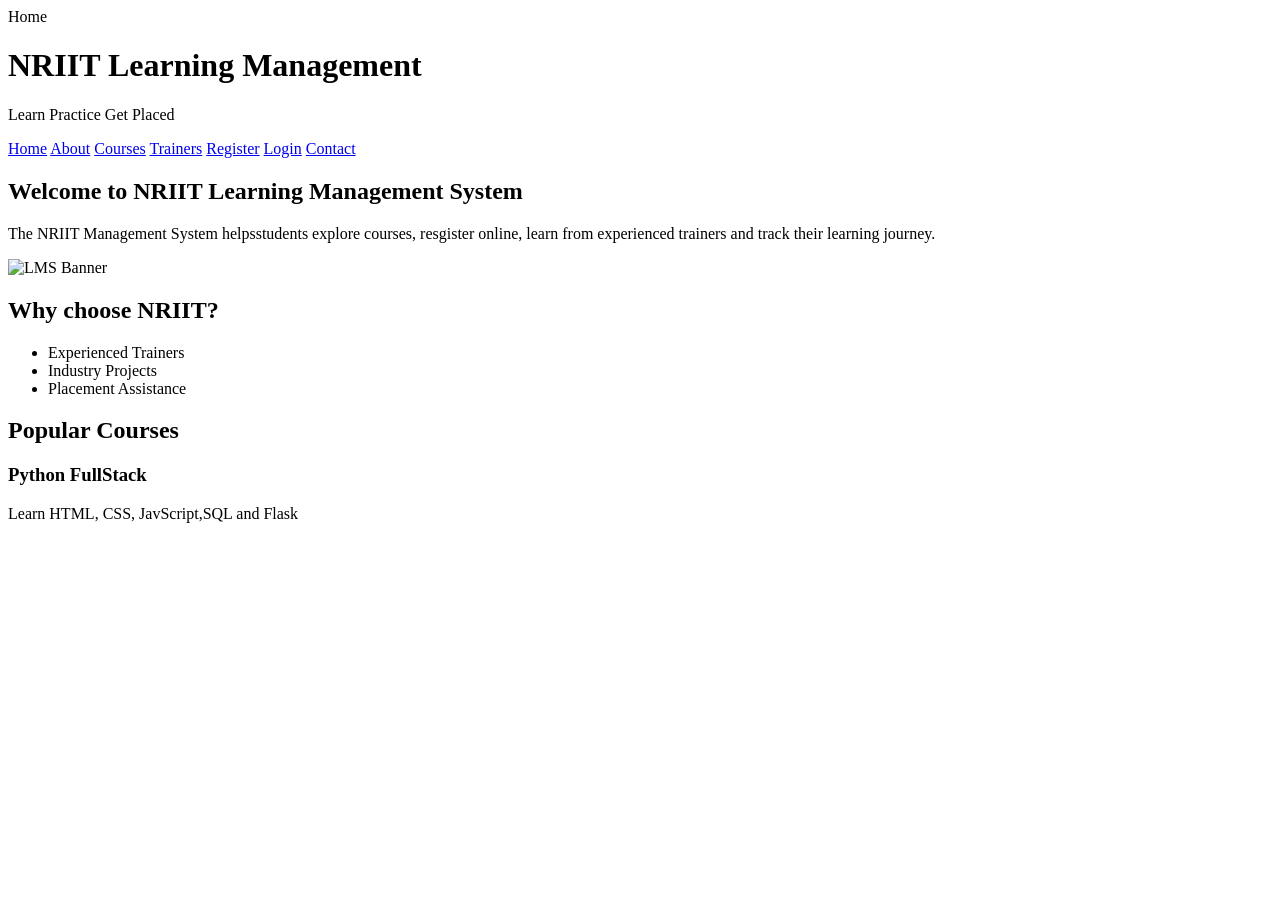
==== index.html @ e1b607f5 "html" ====
<!doctype html>
<html lang="en">
  <head>
    <meta charset="UTF-8" />
    <meta name="viewport" content="width=device-width, initial-scale=1.0" />
    <title>Home</title>
  </head>
  <body>
    <header>
      Home <br />
      <h1>NRIIT Learning Management</h1>
      <p>Learn Practice Get Placed</p>
      <nav>
        <a href="index.html">Home</a>
        <a href="about.html">About</a>
        <a href="courses.html">Courses</a>
        <a href="trainers.html">Trainers</a>
        <a href="register.html">Register</a>
        <a href="login.html">Login</a>
        <a href="contact.html">Contact</a>
      </nav>
    </header>
    <main>
      <section>
        <h2>Welcome to  NRIIT Learning Management System</h2>
        <p>
            The NRIIT Management System helpsstudents explore courses, resgister online, learn from experienced trainers and track their learning journey.
        </p>
        <img src="image/banner.jpg" alt="LMS Banner" width=""800">
      </section>
      <section>
        <h2>Why choose NRIIT?</h2>
        <ul>
            <li>Experienced Trainers</li>
            <li>Industry Projects</li>
            <li>Placement Assistance</li>
        </ul>
      </section>
      <section>
        <h2>Popular Courses</h2>
        <article>
            <h3>Python FullStack</h3>
            <p>Learn HTML, CSS, JavScript,SQL and Flask</p>
        </article>
      </section>
    </main>
  </body>
</html>
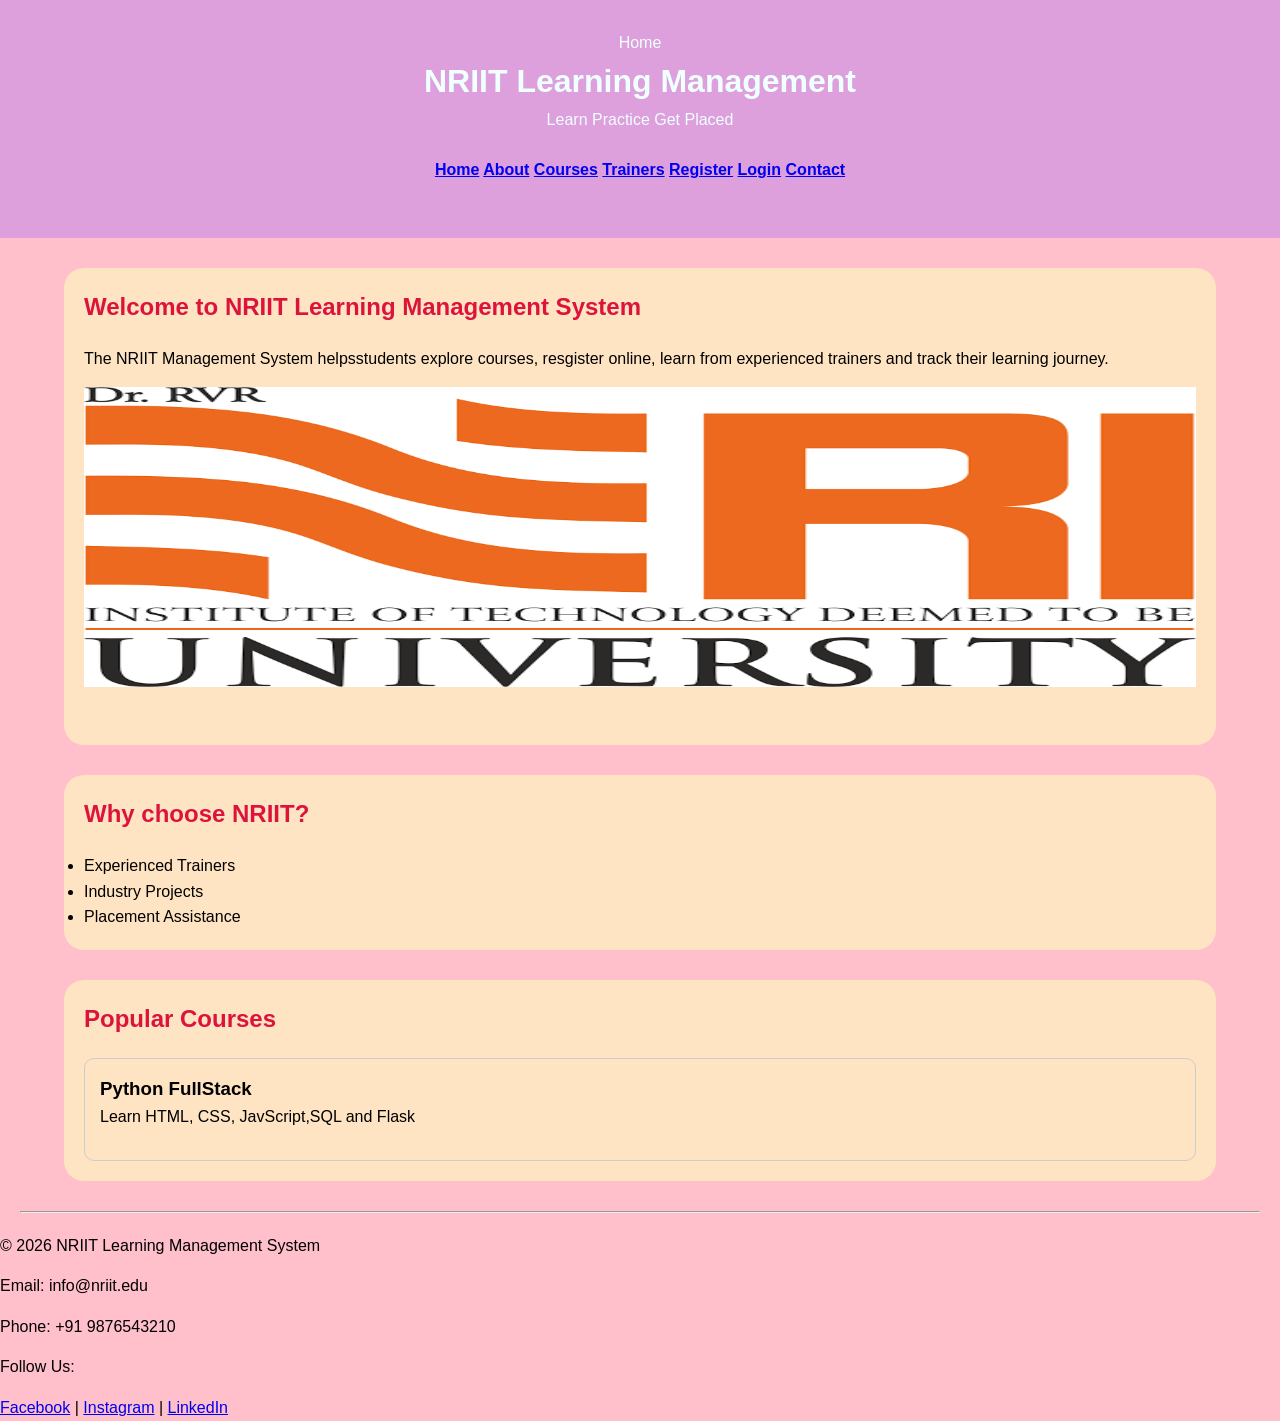
==== commit 50e70817: "css" ====
--- a/index.html
+++ b/index.html
@@ -1,48 +1,72 @@
 <!doctype html>
 <html lang="en">
-  <head>
-    <meta charset="UTF-8" />
-    <meta name="viewport" content="width=device-width, initial-scale=1.0" />
-    <title>Home</title>
-  </head>
-  <body>
-    <header>
-      Home <br />
-      <h1>NRIIT Learning Management</h1>
-      <p>Learn Practice Get Placed</p>
-      <nav>
-        <a href="index.html">Home</a>
-        <a href="about.html">About</a>
-        <a href="courses.html">Courses</a>
-        <a href="trainers.html">Trainers</a>
-        <a href="register.html">Register</a>
-        <a href="login.html">Login</a>
-        <a href="contact.html">Contact</a>
-      </nav>
-    </header>
-    <main>
-      <section>
-        <h2>Welcome to  NRIIT Learning Management System</h2>
-        <p>
-            The NRIIT Management System helpsstudents explore courses, resgister online, learn from experienced trainers and track their learning journey.
-        </p>
-        <img src="image/banner.jpg" alt="LMS Banner" width=""800">
-      </section>
-      <section>
-        <h2>Why choose NRIIT?</h2>
-        <ul>
-            <li>Experienced Trainers</li>
-            <li>Industry Projects</li>
-            <li>Placement Assistance</li>
-        </ul>
-      </section>
-      <section>
-        <h2>Popular Courses</h2>
-        <article>
-            <h3>Python FullStack</h3>
-            <p>Learn HTML, CSS, JavScript,SQL and Flask</p>
-        </article>
-      </section>
-    </main>
-  </body>
+
+<head>
+  <meta charset="UTF-8" />
+  <meta name="viewport" content="width=device-width, initial-scale=1.0" />
+  <link rel="stylesheet" href="css/style.css">
+  <title>Home</title>
+</head>
+
+<body>
+  <header>
+    Home <br />
+    <h1>NRIIT Learning Management</h1>
+    <p>Learn Practice Get Placed</p>
+    <nav>
+      <a href="index.html">Home</a>
+      <a href="about.html">About</a>
+      <a href="courses.html">Courses</a>
+      <a href="trainers.html">Trainers</a>
+      <a href="register.html">Register</a>
+      <a href="login.html">Login</a>
+      <a href="contact.html">Contact</a>
+    </nav>
+  </header>
+  <main>
+    <section>
+      <h2>Welcome to NRIIT Learning Management System</h2>
+      <p>
+        The NRIIT Management System helpsstudents explore courses, resgister online, learn from experienced trainers and
+        track their learning journey.
+      </p>
+      <img src="image/banner.jpg" alt="LMS Banner" width="800" class="banner">
+    </section>
+    <section>
+      <h2>Why choose NRIIT?</h2>
+      <ul>
+        <li>Experienced Trainers</li>
+        <li>Industry Projects</li>
+        <li>Placement Assistance</li>
+      </ul>
+    </section>
+    <section>
+      <h2>Popular Courses</h2>
+      <article>
+        <h3>Python FullStack</h3>
+        <p>Learn HTML, CSS, JavScript,SQL and Flask</p>
+      </article>
+    </section>
+  </main>
+  <footer>
+
+    <hr>
+
+    <p>&copy; 2026 NRIIT Learning Management System</p>
+
+    <p>Email: info@nriit.edu</p>
+
+    <p>Phone: +91 9876543210</p>
+
+    <p>Follow Us:</p>
+
+    <a href="#">Facebook</a> |
+
+    <a href="#">Instagram</a> |
+
+    <a href="#">LinkedIn</a>
+
+  </footer>
+</body>
+
 </html>
--- a/css/style.css
+++ b/css/style.css
@@ -0,0 +1,68 @@
+*{
+    margin: 0;
+    padding: 0;
+    box-sizing: border-box;
+}
+
+body{
+    font-family: Arial, Helvetica, sans-serif;
+    background-color: pink;
+    color: black;
+    line-height: 1.6;
+}
+
+header{
+    background-color: plum;
+    color: azure;
+    padding: 30px;
+    text-align: center;
+}
+
+hr{
+    margin: 20px;
+}
+nav{
+    color: blanchedalmond;
+    margin: 15px;
+    font-weight: bold;
+    padding: 10px;
+    text-align: center;
+
+}
+nav a:hover{
+    background-color: bisque;
+    color: blueviolet;
+    border-radius: 5px;
+}
+main{
+    margin: auto;
+    width: 90%;
+    margin-top: 30px;
+}
+section{
+    margin-bottom: 30px;
+    background-color: bisque;
+    padding: 20px;
+    border-radius: 20px;
+}
+h2{
+    margin-bottom: 20px;
+    color: crimson;
+}
+p{
+    margin-bottom: 15px;
+}
+.banner{
+    width: 100%;
+    height: 300px;
+    margin-bottom: 30px;
+}
+article{
+  border-radius: 10px;
+  border: 1px solid #ccc;
+  padding: 15px;
+}
+article.hover{
+    background-color: blanchedalmond;
+}
+
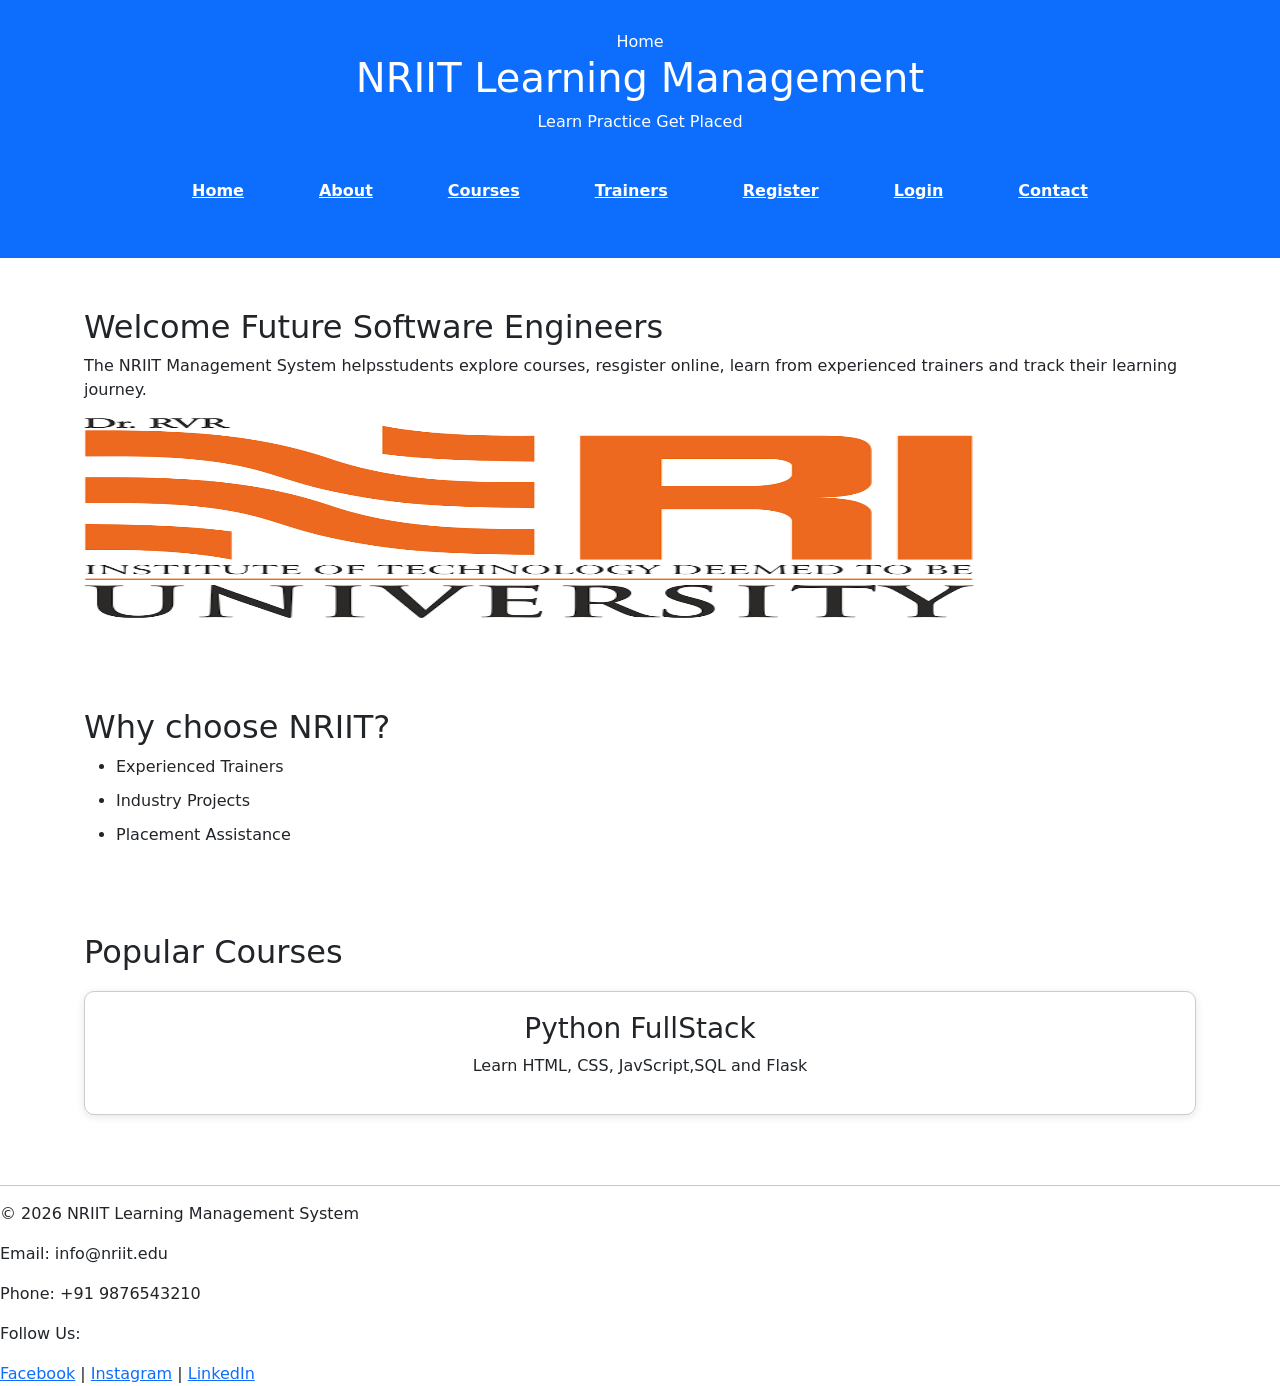
==== commit 5756d6cd: "js" ====
--- a/index.html
+++ b/index.html
@@ -5,6 +5,7 @@
   <meta charset="UTF-8" />
   <meta name="viewport" content="width=device-width, initial-scale=1.0" />
   <link rel="stylesheet" href="css/style.css">
+  <link href="https://cdn.jsdelivr.net/npm/bootstrap@5.3.3/dist/css/bootstrap.min.css" rel="stylesheet">
   <title>Home</title>
 </head>
 
@@ -25,10 +26,12 @@
   </header>
   <main>
     <section>
-      <h2>Welcome to NRIIT Learning Management System</h2>
+      <h2 id="welcome">Welcome to NRIIT Learning Management System</h2>
       <p>
         The NRIIT Management System helpsstudents explore courses, resgister online, learn from experienced trainers and
         track their learning journey.
+
+        
       </p>
       <img src="image/banner.jpg" alt="LMS Banner" width="800" class="banner">
     </section>
@@ -67,6 +70,7 @@
     <a href="#">LinkedIn</a>
 
   </footer>
+  <script src="js/script.js"></script>
 </body>
 
 </html>
--- a/css/style.css
+++ b/css/style.css
@@ -1,68 +1,334 @@
-*{
+* {
     margin: 0;
     padding: 0;
     box-sizing: border-box;
 }
 
-body{
-    font-family: Arial, Helvetica, sans-serif;
-    background-color: pink;
-    color: black;
+body {
+    font-family: Arial, Arial, Helvetica, sans-serif;
+    background-color: #f5f5f5;
+    color: #333;
     line-height: 1.6;
 }
 
-header{
-    background-color: plum;
-    color: azure;
+header {
+    background-color: #0d6efd;
+    color: #fff;
     padding: 30px;
     text-align: center;
 }
 
-hr{
-    margin: 20px;
-}
+hr {
+    margin: 20px 0;
+}
+
 nav{
-    color: blanchedalmond;
+
+    display:flex;
+
+    justify-content:center;
+
+    gap:25px;
+
+    margin-top:20px;
+
+    flex-wrap:wrap;
+
+}
+
+nav a {
+    color: #fff;
     margin: 15px;
     font-weight: bold;
     padding: 10px;
     text-align: center;
-
-}
-nav a:hover{
-    background-color: bisque;
-    color: blueviolet;
+}
+
+nav a:hover {
+    background-color: #fff;
+    color: #0d6efd;
     border-radius: 5px;
 }
-main{
+
+main {
     margin: auto;
     width: 90%;
     margin-top: 30px;
 }
-section{
+
+section {
     margin-bottom: 30px;
-    background-color: bisque;
+    background-color: #fff;
     padding: 20px;
     border-radius: 20px;
 }
-h2{
-    margin-bottom: 20px;
-    color: crimson;
-}
-p{
+
+h2 {
+    margin-bottom: 20px;
+    color: #fd0d1d;
+}
+
+p {
     margin-bottom: 15px;
 }
-.banner{
-    width: 100%;
-    height: 300px;
-    margin-bottom: 30px;
-}
+
+.banner {
+    width: 80%;
+    height: 200px;
+    margin-bottom: 20px;
+}
+
+ul {
+    padding-left: 20px;
+}
+
+li {
+    margin-bottom: 10px;
+}
+
+article {
+    margin-top: 20px;
+    border-radius: 10px;
+    border: 1px solid #ccc;
+    padding: 15px;
+}
+
+article:hover {
+    background-color: #f0f0f0;
+}
+
+table {
+
+    width: 100%;
+
+    border-collapse: collapse;
+
+    margin-top: 20px;
+
+}
+
+table {
+
+    width: 100%;
+
+    border-collapse: collapse;
+
+    margin-top: 20px;
+
+}
+
+td {
+
+    padding: 15px;
+
+    text-align: center;
+
+}
+
+table,
+th,
+td {
+
+    border: 1px solid #ccc;
+
+}
+
+tr:hover {
+
+    background: #eef5ff;
+
+}
+
+ol {
+
+    padding-left: 25px;
+
+}
+
+ol li {
+
+    margin-bottom: 10px;
+
+}
+
+form {
+
+    background: rgb(247, 52, 52);
+
+    padding: 30px;
+
+    border-radius: 10px;
+
+    box-shadow: 0 0 10px rgba(0, 0, 0, .1);
+
+}
+
+label {
+
+    font-weight: bold;
+
+}
+
+input:not([type="radio"]):not([type="checkbox"]):not([type="submit"]):not([type="button"]):not([type="reset"]) {
+
+    width: 100%;
+
+    padding: 12px;
+
+    margin-top: 8px;
+
+    margin-bottom: 20px;
+
+    border: 1px solid #ccc;
+
+    border-radius: 5px;
+
+    font-size: 16px;
+
+}
+
+select,
+textarea {
+
+    width: 100%;
+
+    padding: 12px;
+
+    margin-top: 8px;
+
+    margin-bottom: 20px;
+
+    border: 1px solid #ccc;
+
+    border-radius: 5px;
+
+    font-size: 16px;
+
+}
+
+input[type="submit"] {
+
+    background: #0d6efd;
+
+    color: bisque;
+
+    border: none;
+
+    cursor: pointer;
+
+}
+
+input[type="submit"]:hover {
+
+    background: #084298;
+
+}
+
+input[type="reset"] {
+
+    background: #6c757d;
+
+    color: bisque;
+
+    border: none;
+
+    cursor: pointer;
+
+}
+
+
+input[type="reset"]:hover {
+
+    background: #565e64;
+
+}
+
+
+article {
+
+    background: white;
+
+    padding: 20px;
+
+    margin-bottom: 20px;
+
+    border-radius: 10px;
+
+    box-shadow: 0 2px 8px rgba(0, 0, 0, .1);
+
+    transition: .3s;
+}
+
+.trainer-image {
+
+    width: 180px;
+
+    height: 180px;
+
+    object-fit: cover;
+
+    border-radius: 50%;
+
+    display: block;
+
+    margin: 0 auto 15px;
+
+}
+
+article:hover {
+
+    transform: translateY(-8px);
+
+    box-shadow: 0 10px 20px rgba(0, 0, 0, .2);
+
+}
+
+iframe {
+
+    width: 100%;
+
+    border: none;
+
+    border-radius: 10px;
+
+    margin-top: 20px;
+
+}
+
+video {
+
+    width: 100%;
+
+    border-radius: 10px;
+
+}
+
+audio {
+
+    width: 100%;
+
+}
+
+.trainer-container{
+
+    display:grid;
+
+    grid-template-columns:repeat(3,1fr);
+
+    gap:25px;
+
+}
+
 article{
-  border-radius: 10px;
-  border: 1px solid #ccc;
-  padding: 15px;
-}
-article.hover{
-    background-color: blanchedalmond;
-}
-
+
+    text-align:center;
+
+}
+
+img{
+
+max-width:100%;
+
+height:auto;
+
+}
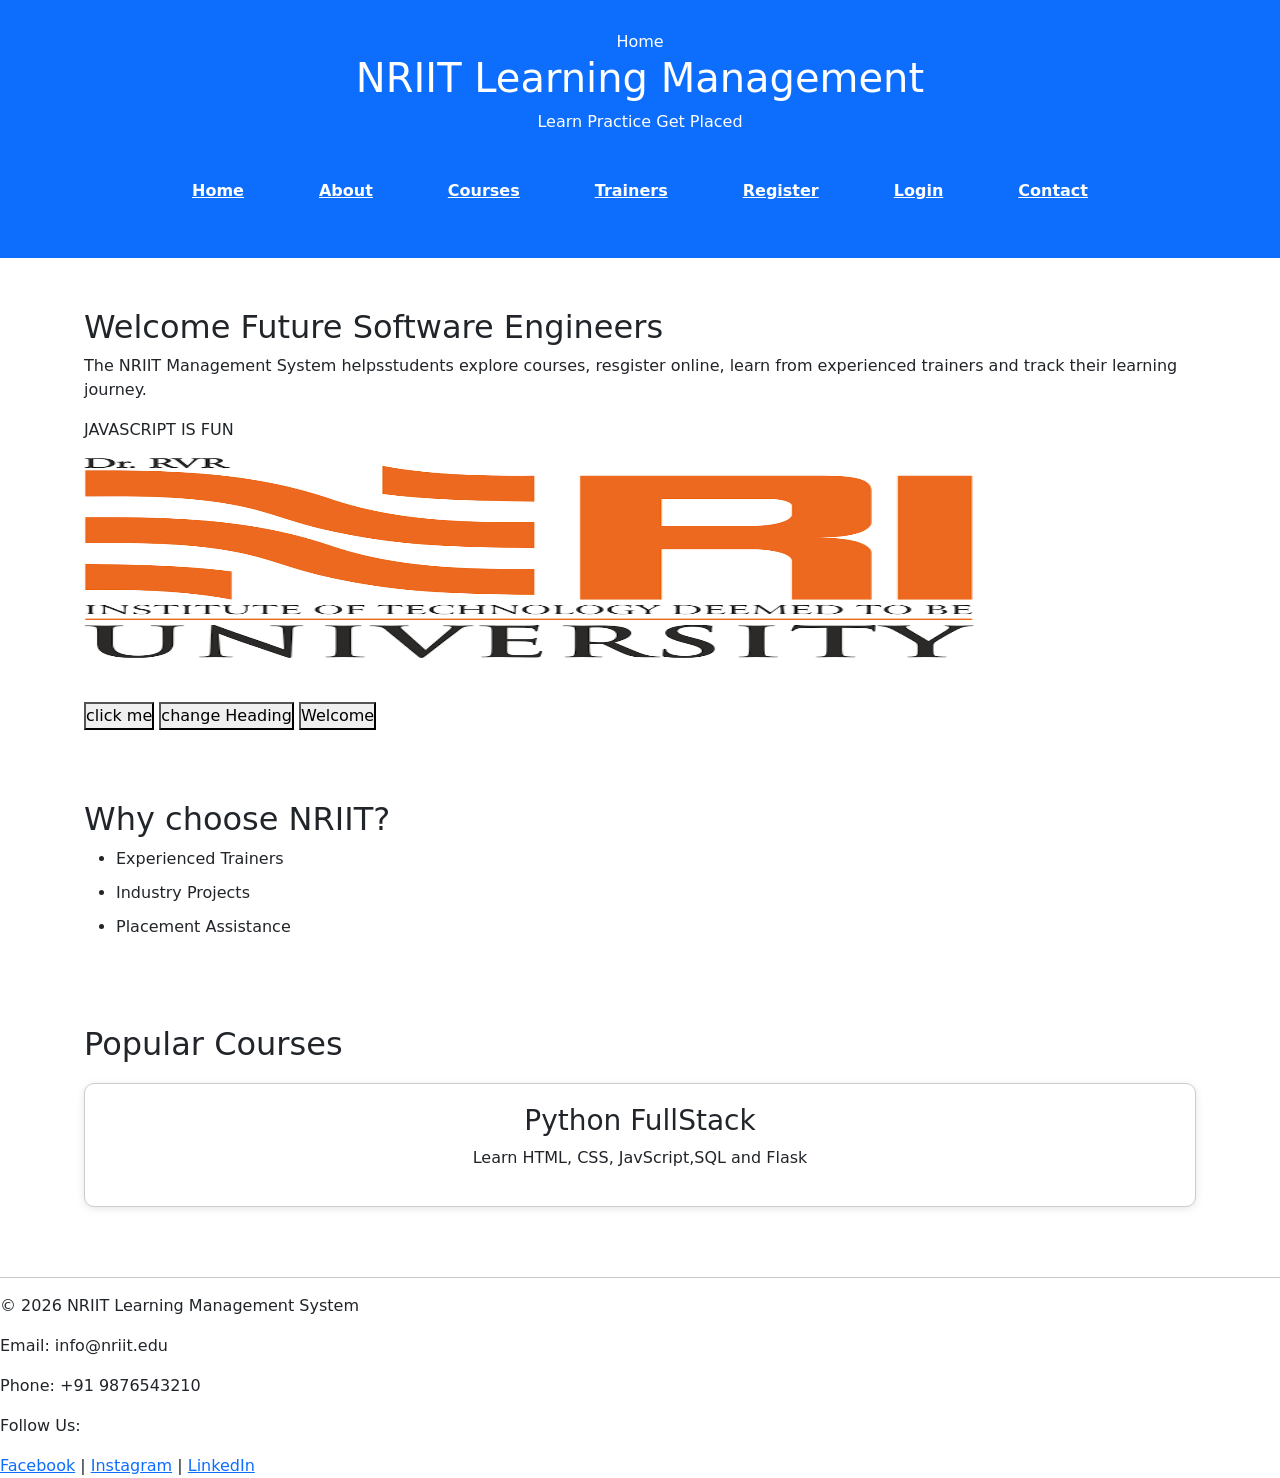
==== commit 8ba5bc87: "eventlistener" ====
--- a/index.html
+++ b/index.html
@@ -30,10 +30,13 @@
       <p>
         The NRIIT Management System helpsstudents explore courses, resgister online, learn from experienced trainers and
         track their learning journey.
-
-        
       </p>
+      <P id="message">Learning Never Stop</P>
       <img src="image/banner.jpg" alt="LMS Banner" width="800" class="banner">
+      <br></br>
+      <button onclick="showmessage()">click me </button>
+      <button onclick="changeHeading()">change Heading </button>
+      <button id="btnGreeting">Welcome</button>
     </section>
     <section>
       <h2>Why choose NRIIT?</h2>
